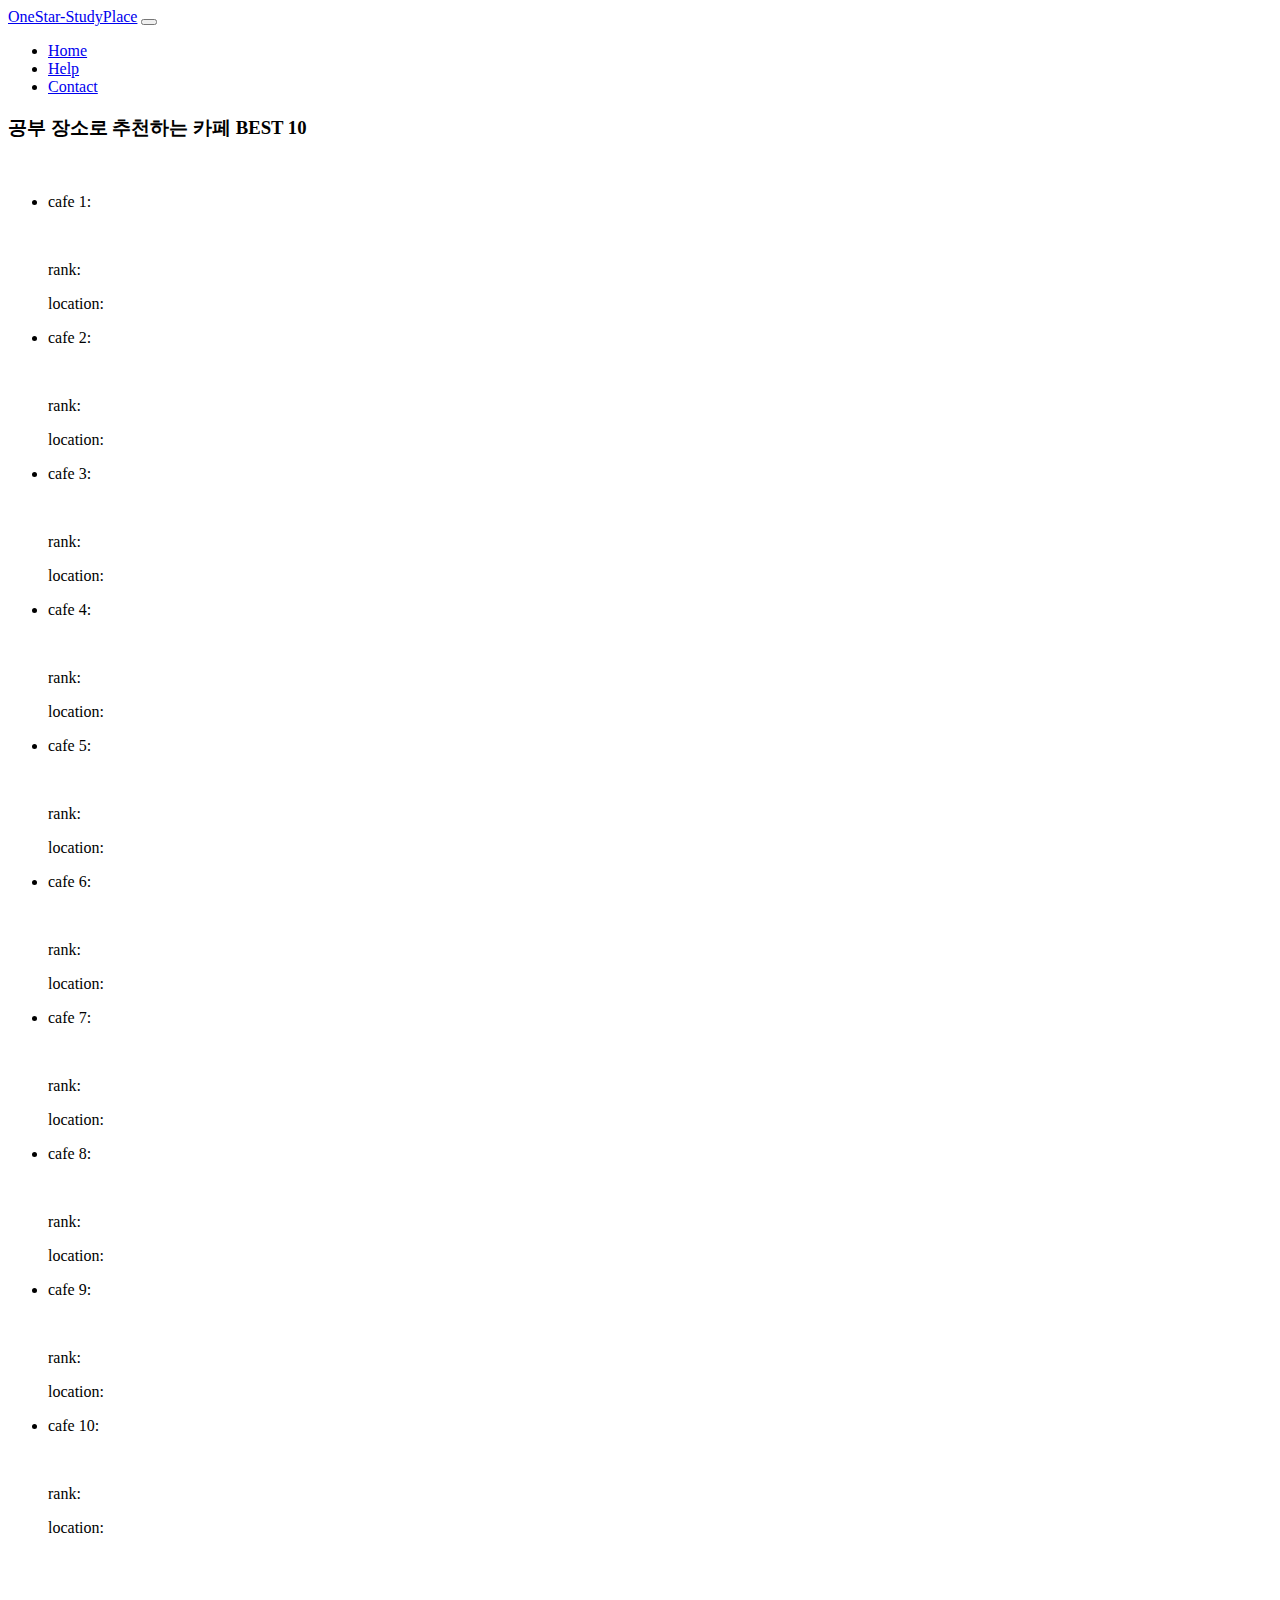
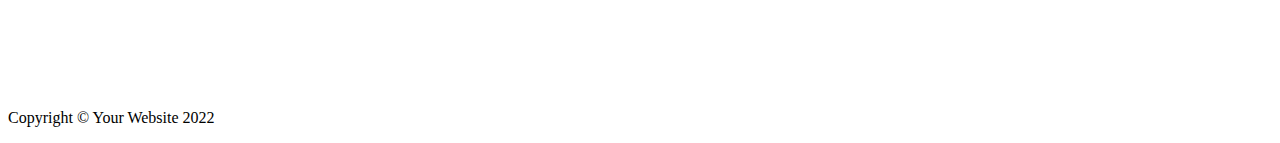
==== src/main/resources/templates/cafeRecommend.html @ 51e4a442 "스터디카페 완료" ====
<!DOCTYPE html>
<html lang="en">
<head>
  <meta charset="utf-8" />
  <meta name="viewport" content="width=device-width, initial-scale=1, shrink-to-fit=no" />
  <meta name="description" content="" />
  <meta name="author" content="" />
  <title>OneStar</title>
  <!-- Favicon-->
  <link rel="icon" type="image/x-icon" href="assets/favicon.ico" />
  <!-- Bootstrap icons-->
  <link href="https://cdn.jsdelivr.net/npm/bootstrap-icons@1.4.1/font/bootstrap-icons.css" rel="stylesheet" />
  <!-- Core theme CSS (includes Bootstrap)-->
  <link href="/css/cafeRecommend.css" rel="stylesheet" />
</head>
<body>
<!-- Responsive navbar-->
<nav class="navbar navbar-expand-lg navbar-dark bg-dark">
  <div class="container px-lg-5">
    <a class="navbar-brand" href="#!">OneStar-StudyPlace</a>
    <button class="navbar-toggler" type="button" data-bs-toggle="collapse" data-bs-target="#navbarSupportedContent" aria-controls="navbarSupportedContent" aria-expanded="false" aria-label="Toggle navigation"><span class="navbar-toggler-icon"></span></button>
    <div class="collapse navbar-collapse" id="navbarSupportedContent">
      <ul class="navbar-nav ms-auto mb-2 mb-lg-0">
        <li class="nav-item"><a class="nav-link active" aria-current="page" href="#!">Home</a></li>
        <li class="nav-item"><a class="nav-link" href="#!">Help</a></li>
        <li class="nav-item"><a class="nav-link" href="#!">Contact</a></li>
      </ul>
    </div>
  </div>
</nav>
<!-- Header-->

<!-- Page Content-->
<section class="pt-4">
  <div class="container px-lg-5">
    <h3>공부 장소로 추천하는 카페 BEST 10</h3><br>
    <!-- Page Features-->
    <div class="row gx-lg-3">

      <ul class="list-group">
        <li class="list-group-item">
          <p class="fs-4 fw-bold">cafe 1:</p><br>
          <p class="fs-6">rank:</p>
          <p class="fs-6">location:</p>
        </li>
        <li class="list-group-item">
          <p class="fs-4 fw-bold">cafe 2:</p><br>
          <p class="fs-6">rank:</p>
          <p class="fs-6">location:</p>
        </li>
        <li class="list-group-item">
          <p class="fs-4 fw-bold">cafe 3:</p><br>
          <p class="fs-6">rank:</p>
          <p class="fs-6">location:</p>
        </li>
        <li class="list-group-item">
          <p class="fs-4 fw-bold">cafe 4:</p><br>
          <p class="fs-6">rank:</p>
          <p class="fs-6">location:</p>
        </li>
        <li class="list-group-item">
          <p class="fs-4 fw-bold">cafe 5:</p><br>
          <p class="fs-6">rank:</p>
          <p class="fs-6">location:</p>
        </li>
        <li class="list-group-item">
          <p class="fs-4 fw-bold">cafe 6:</p><br>
          <p class="fs-6">rank:</p>
          <p class="fs-6">location:</p>
        </li>
        <li class="list-group-item">
          <p class="fs-4 fw-bold">cafe 7:</p><br>
          <p class="fs-6">rank:</p>
          <p class="fs-6">location:</p>
        </li>
        <li class="list-group-item">
          <p class="fs-4 fw-bold">cafe 8:</p><br>
          <p class="fs-6">rank:</p>
          <p class="fs-6">location:</p>
        </li>
        <li class="list-group-item">
          <p class="fs-4 fw-bold">cafe 9:</p><br>
          <p class="fs-6">rank:</p>
          <p class="fs-6">location:</p>
        </li>
        <li class="list-group-item">
          <p class="fs-4 fw-bold">cafe 10:</p><br>
          <p class="fs-6">rank:</p>
          <p class="fs-6">location:</p>
        </li>

      </ul>
      <br></br>

      <p>
        <br></br>
      </p>
      <p>
        <br></br>
      </p>
    </div>
  </div>
</section>
<!-- Footer-->
<footer class="py-5 bg-dark">
  <div class="container"><p class="m-0 text-center text-white">Copyright &copy; Your Website 2022</p></div>
</footer>
<!-- Bootstrap core JS-->
<script src="https://cdn.jsdelivr.net/npm/bootstrap@5.1.3/dist/js/bootstrap.bundle.min.js"></script>
<!-- Core theme JS-->
<script src="js/scripts.js"></script>
</body>
</html>
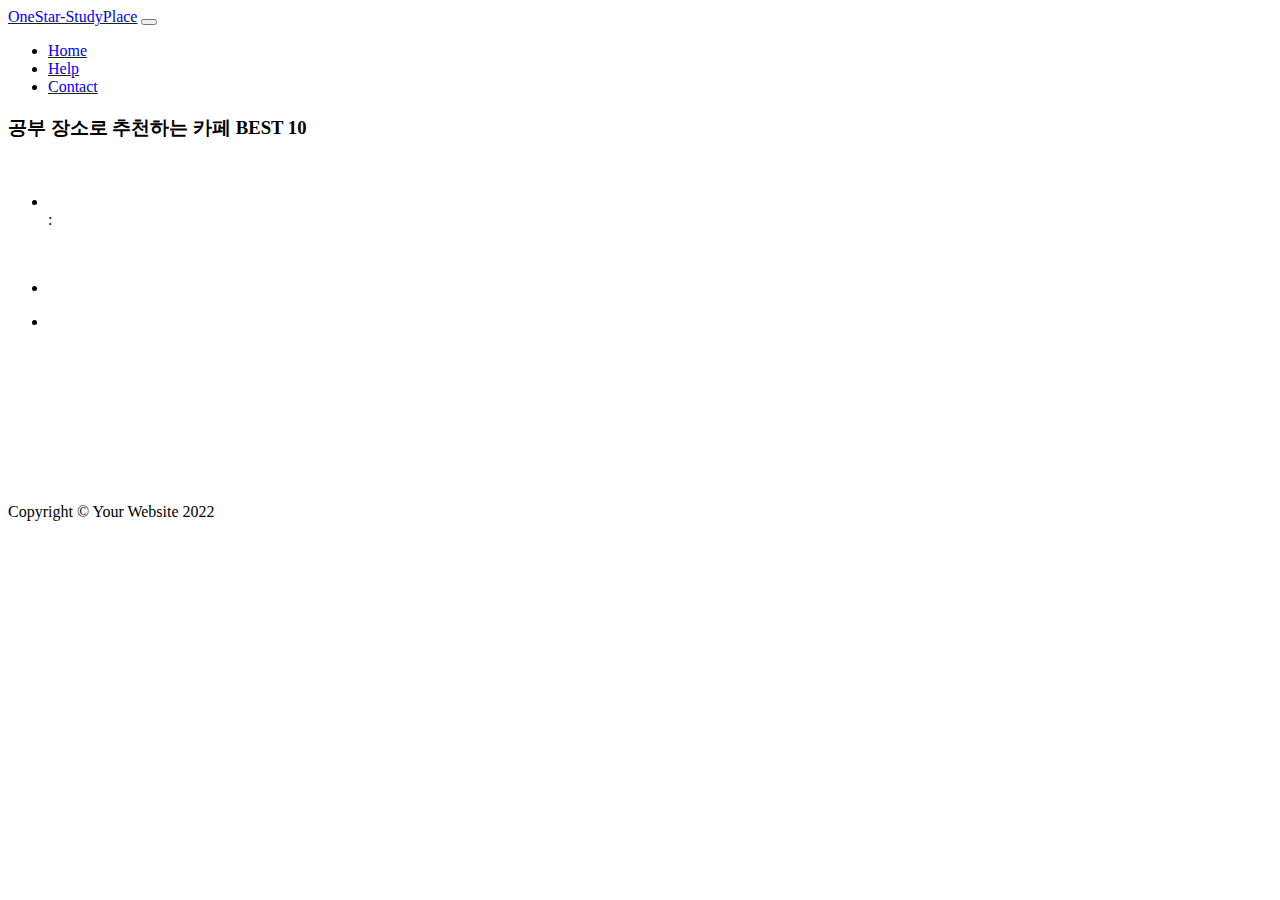
==== commit f2023f37: "지도 수정" ====
--- a/src/main/resources/templates/cafeRecommend.html
+++ b/src/main/resources/templates/cafeRecommend.html
@@ -38,56 +38,11 @@
     <div class="row gx-lg-3">
 
       <ul class="list-group">
-        <li class="list-group-item">
-          <p class="fs-4 fw-bold">cafe 1:</p><br>
-          <p class="fs-6">rank:</p>
-          <p class="fs-6">location:</p>
-        </li>
-        <li class="list-group-item">
-          <p class="fs-4 fw-bold">cafe 2:</p><br>
-          <p class="fs-6">rank:</p>
-          <p class="fs-6">location:</p>
-        </li>
-        <li class="list-group-item">
-          <p class="fs-4 fw-bold">cafe 3:</p><br>
-          <p class="fs-6">rank:</p>
-          <p class="fs-6">location:</p>
-        </li>
-        <li class="list-group-item">
-          <p class="fs-4 fw-bold">cafe 4:</p><br>
-          <p class="fs-6">rank:</p>
-          <p class="fs-6">location:</p>
-        </li>
-        <li class="list-group-item">
-          <p class="fs-4 fw-bold">cafe 5:</p><br>
-          <p class="fs-6">rank:</p>
-          <p class="fs-6">location:</p>
-        </li>
-        <li class="list-group-item">
-          <p class="fs-4 fw-bold">cafe 6:</p><br>
-          <p class="fs-6">rank:</p>
-          <p class="fs-6">location:</p>
-        </li>
-        <li class="list-group-item">
-          <p class="fs-4 fw-bold">cafe 7:</p><br>
-          <p class="fs-6">rank:</p>
-          <p class="fs-6">location:</p>
-        </li>
-        <li class="list-group-item">
-          <p class="fs-4 fw-bold">cafe 8:</p><br>
-          <p class="fs-6">rank:</p>
-          <p class="fs-6">location:</p>
-        </li>
-        <li class="list-group-item">
-          <p class="fs-4 fw-bold">cafe 9:</p><br>
-          <p class="fs-6">rank:</p>
-          <p class="fs-6">location:</p>
-        </li>
-        <li class="list-group-item">
-          <p class="fs-4 fw-bold">cafe 10:</p><br>
-          <p class="fs-6">rank:</p>
-          <p class="fs-6">location:</p>
-        </li>
+        <th:block th:each="cafe : ${list}">
+            <p class="fs-4 fw-bold"> <li th:text="'cafe'+ ${cafe.id}"></li>:</p><br>
+            <p class="fs-6"><li th:text="'rate : '+ ${cafe.rate}"></li></p>
+            <p class="fs-6"><li th:text="'location : '+ ${cafe.location}"></li></p>
+        </th:block>
 
       </ul>
       <br></br>
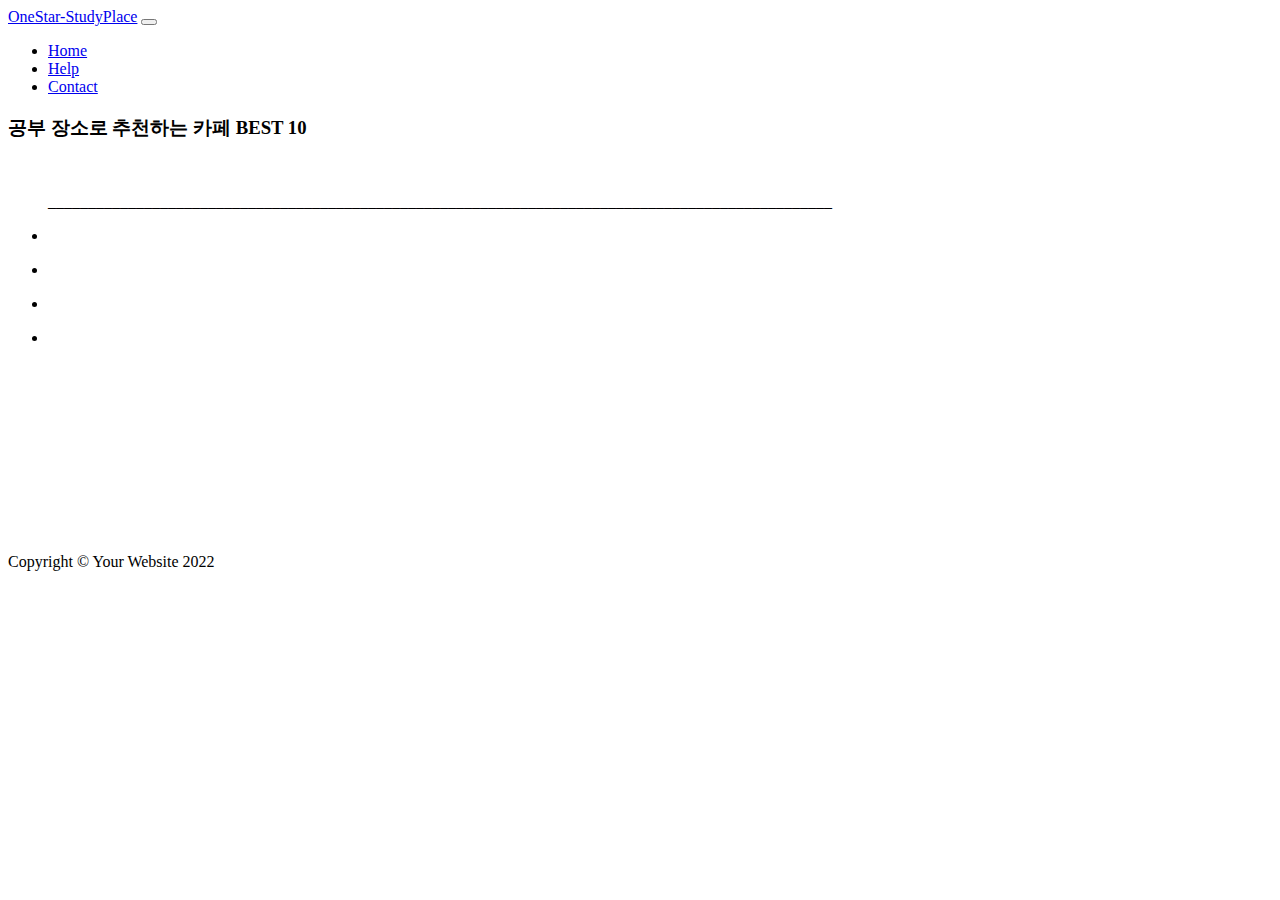
==== commit e7d58f92: "추천카페 완성" ====
--- a/src/main/resources/templates/cafeRecommend.html
+++ b/src/main/resources/templates/cafeRecommend.html
@@ -38,11 +38,15 @@
     <div class="row gx-lg-3">
 
       <ul class="list-group">
-        <th:block th:each="cafe : ${list}">
-            <p class="fs-4 fw-bold"> <li th:text="'cafe'+ ${cafe.id}"></li>:</p><br>
-            <p class="fs-6"><li th:text="'rate : '+ ${cafe.rate}"></li></p>
-            <p class="fs-6"><li th:text="'location : '+ ${cafe.location}"></li></p>
+        <th:block th:each="Cafe : ${list}">
+          __________________________________________________________________________________________________
+        <p class="fs-4 fw-bold"> <li th:text="'CAFE' + ${Cafe.id}"> </li></p>
+          <p class="fs-6"> <li th:text="'name : ' + ${Cafe.name}"> </li></p>
+        <p class="fs-6"> <li th:text="'rate : ' + ${Cafe.rate}"> </li></p>
+        <p class="fs-6"> <li th:text="'location : ' + ${Cafe.address}"></li></p> <br>
         </th:block>
+
+
 
       </ul>
       <br></br>
